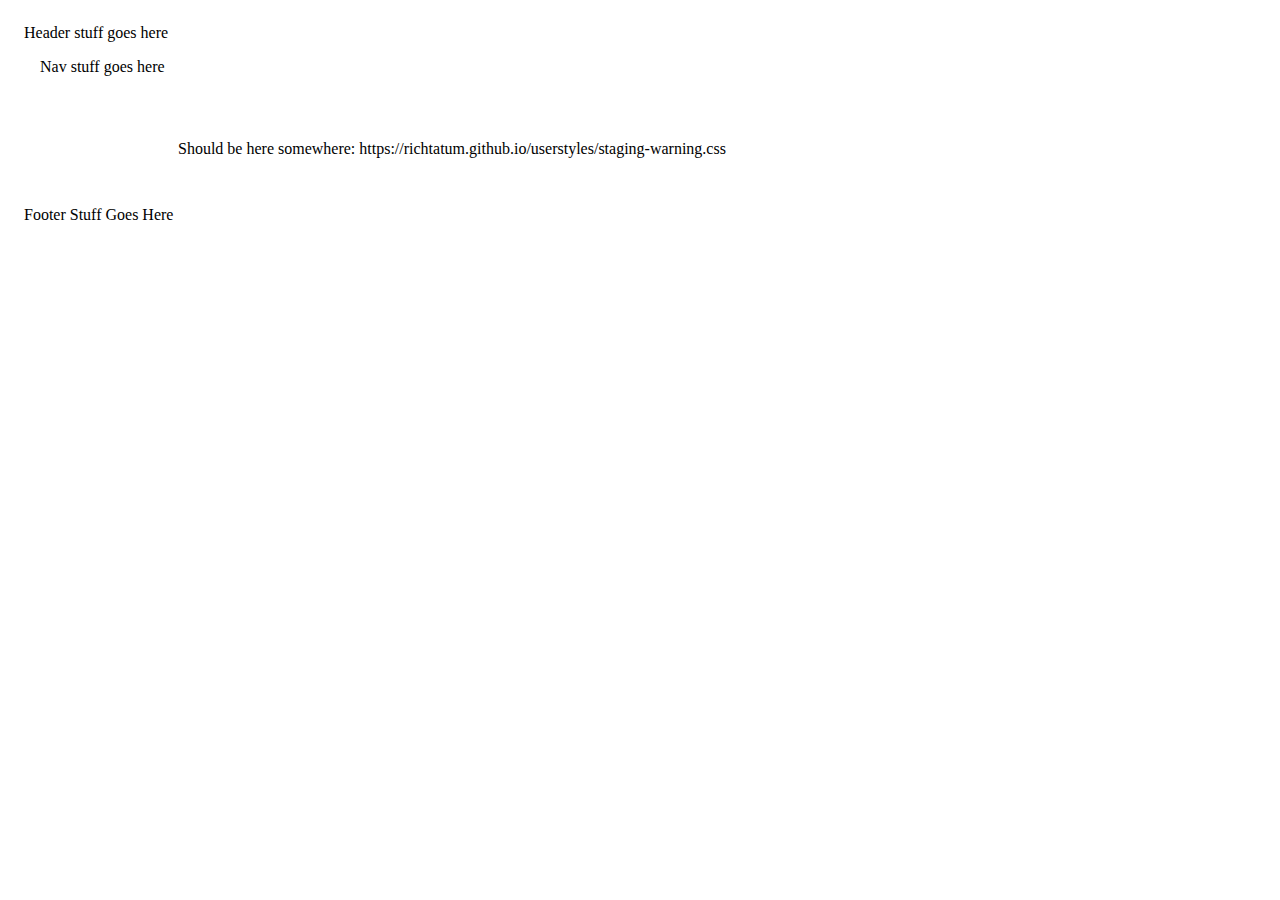
==== userstyles/index.html @ ad63a819 "added index to userstyles dir" ====
﻿<!DOCTYPE html>
<html lang="en-US">
<head>
<meta charset="utf-8" /> 
<link rel="stylesheet" href="https://academicinfluence.com/main.b3a78f85c5b16eff76d2.css" />
<link rel="stylesheet" href="file:///C:/ai/academic-influence-site/new-site/src/colors.css" />
<link rel="stylesheet" href="file:///C:/ai/academic-influence-site/new-site/src/features.css" />
<title>Test Document</title>

<style media="screen">
article {border: 1px solid var(--gray_lighter); padding: 1rem; width: 75%; margin: 0 auto !important;}
main {border: 1px solid var(--gray_lighter); padding: 1rem; }
header {border: 1px solid var(--gray_lighter); padding: 1rem; }
footer  {border: 1px solid var(--gray_lighter); padding: 1rem; }
nav  {border: 1px solid var(--gray_lighter); padding: 1rem; }
</style>

</head>
<body class="page_bg secondary">
<header>Header stuff goes here
<nav>Nav stuff goes here</nav>
</header>
<main>
<article class="html-editable" style="background-color: white;">


Should be here somewhere: https://richtatum.github.io/userstyles/staging-warning.css


</article></main>
<footer>Footer Stuff Goes Here</footer>
</body>
</html>
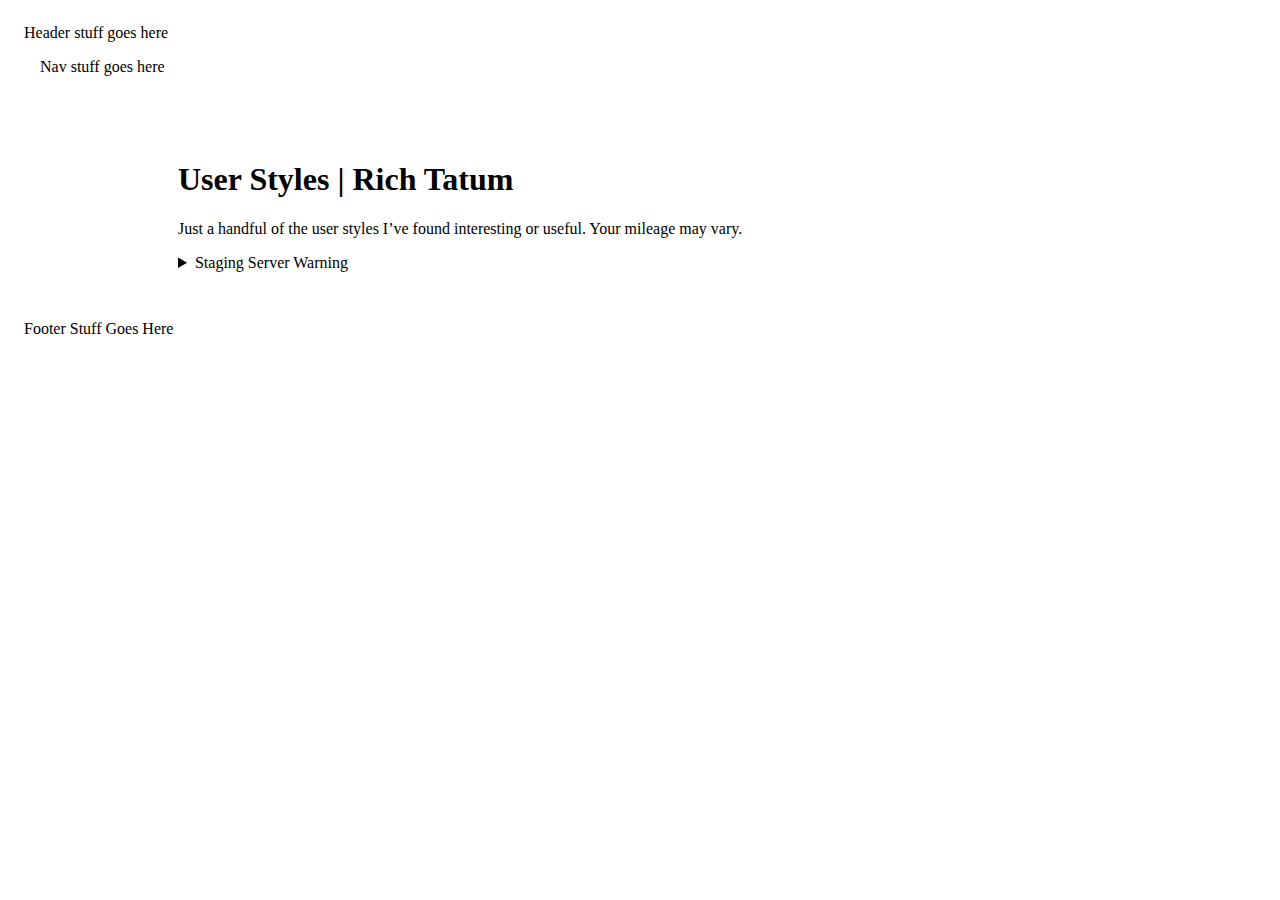
==== commit 93acaa20: "added unicode warning symbol to banner" ====
--- a/userstyles/index.html
+++ b/userstyles/index.html
@@ -24,7 +24,15 @@
 <article class="html-editable" style="background-color: white;">
 
 
-Should be here somewhere: https://richtatum.github.io/userstyles/staging-warning.css
+<h1>User Styles | Rich Tatum</h1>
+
+<p>Just a handful of the user styles I’ve found interesting or useful. Your mileage may vary.</p>
+
+<section><details id="UNIQUEID" closed>
+<summary title="Click for details&hellip;">Staging Server Warning</summary>
+<p><a href="http://richtatum.github.io/userstyles/staging-warning.css" target="_blank" rel="noopener noreferrer"><b>CSS</b></a><br>
+Places a red banner at the bottom of the page, warning you that you’re viewing the staging server, not some other production server.</p>
+</details></section>
 
 
 </article></main>
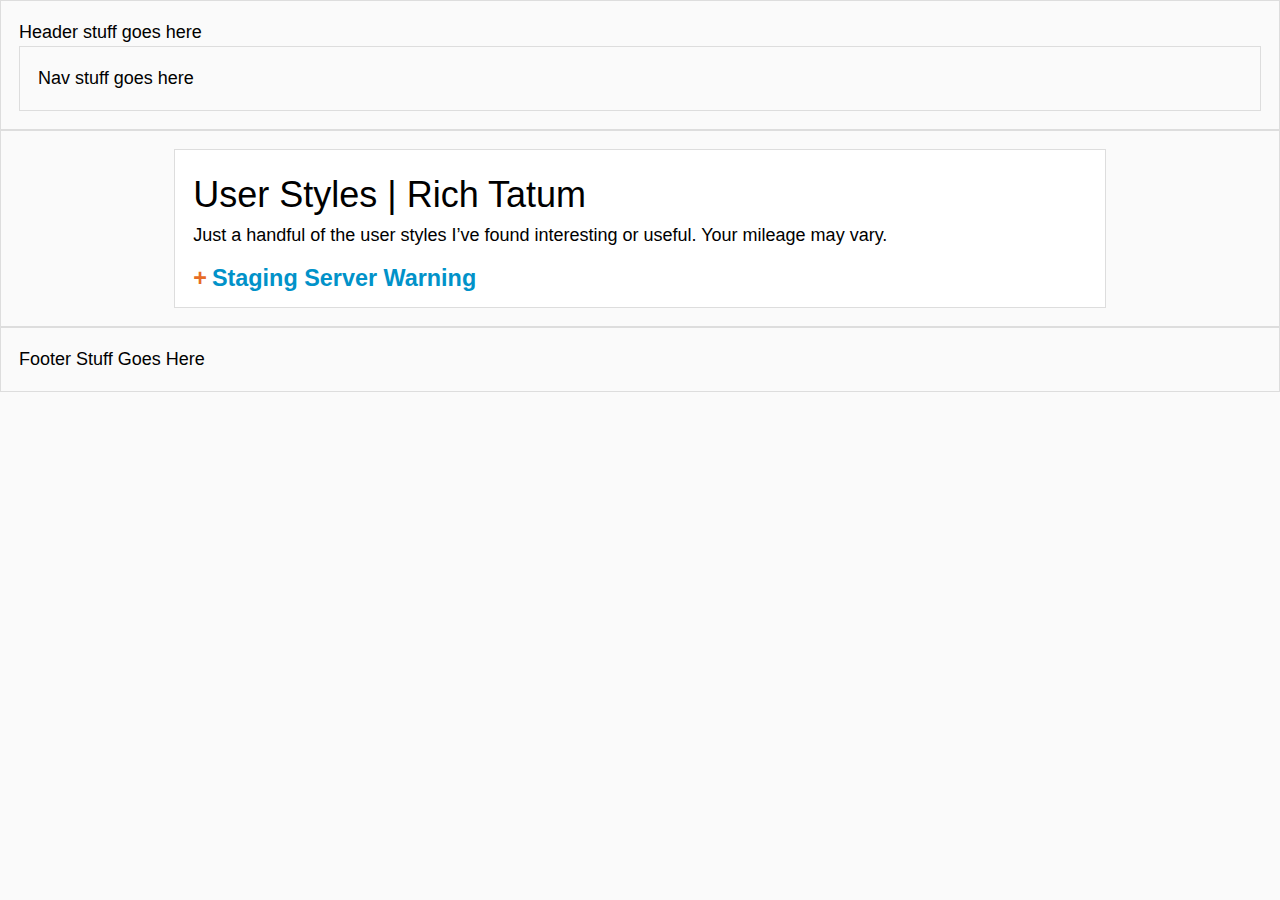
==== commit 156e9549: "added main.ai.css" ====
--- a/userstyles/index.html
+++ b/userstyles/index.html
@@ -2,7 +2,7 @@
 <html lang="en-US">
 <head>
 <meta charset="utf-8" /> 
-<link rel="stylesheet" href="https://academicinfluence.com/main.b3a78f85c5b16eff76d2.css" />
+<link rel="stylesheet" href="https://richtatum.github.io/main.ai.css">
 <link rel="stylesheet" href="file:///C:/ai/academic-influence-site/new-site/src/colors.css" />
 <link rel="stylesheet" href="file:///C:/ai/academic-influence-site/new-site/src/features.css" />
 <title>Test Document</title>
@@ -30,7 +30,7 @@
 
 <section><details id="UNIQUEID" closed>
 <summary title="Click for details&hellip;">Staging Server Warning</summary>
-<p><a href="http://richtatum.github.io/userstyles/staging-warning.css" target="_blank" rel="noopener noreferrer"><b>CSS</b></a><br>
+<p><a href="http://richtatum.github.io/userstyles/staging-warning.user.css" target="_blank" rel="noopener noreferrer"><b>CSS</b></a><br>
 Places a red banner at the bottom of the page, warning you that you’re viewing the staging server, not some other production server.</p>
 </details></section>
 
